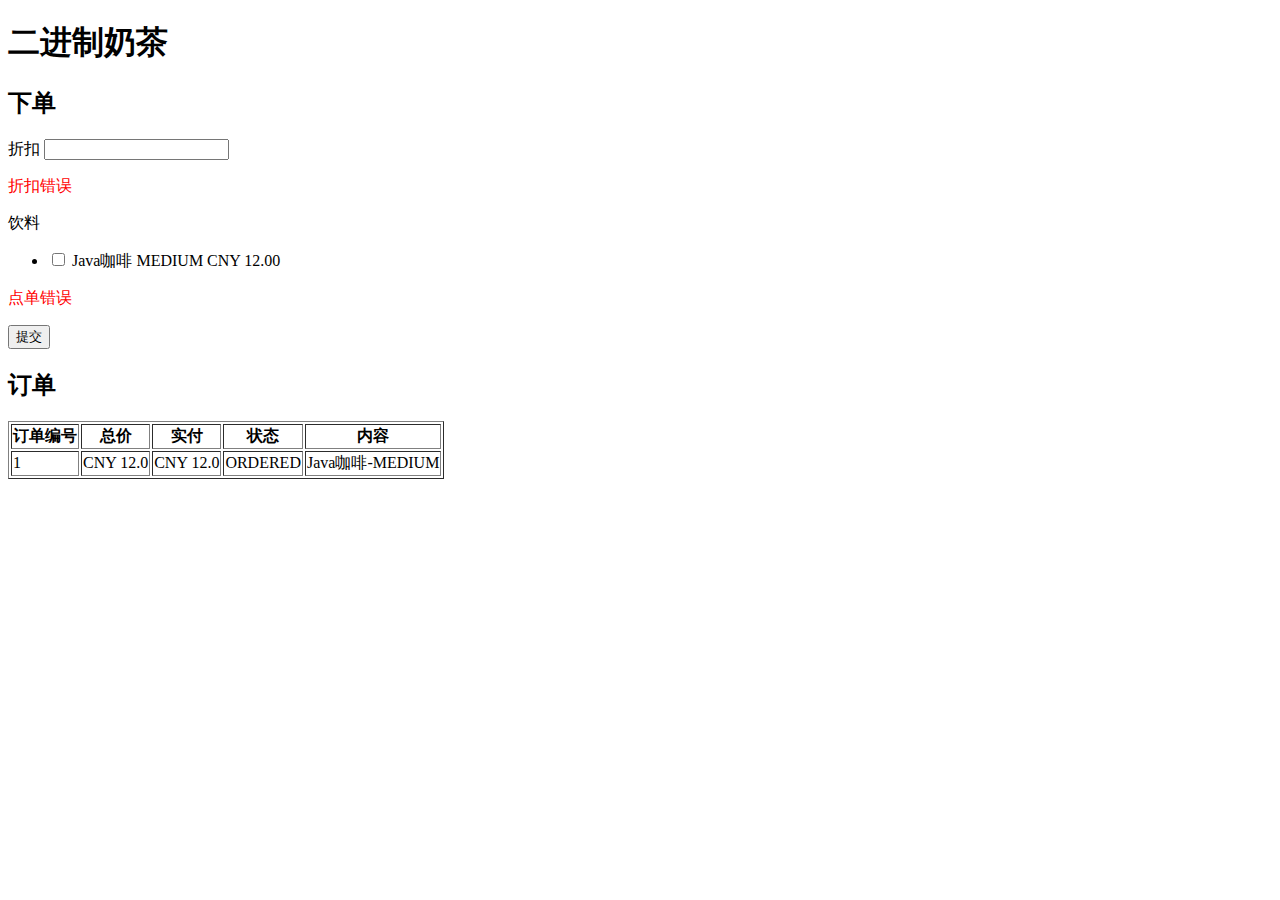
==== binarytea/src/main/resources/templates/order.html @ 8c0736d6 "沒有包含spring security 以及 jwt 的内容，也就是第9章" ====
<!DOCTYPE html>
<html lang="zh_CN" xmlns:th="http://www.thymeleaf.org">
    <head>
        <meta charset="UTF-8">
        <title>二进制奶茶</title>
    </head>
    <body>
        <h1>二进制奶茶</h1>
        <h2>下单</h2>
        <div>
            <form action="#" th:action="@{/order}" th:object="${newOrderForm}" method="post">
                <p>
                    <label>折扣</label>
                    <input type="number" th:field="*{discount}" th:value="*{discount}" />
                </p>
                <p>
                <p th:if="${#fields.hasErrors('discount')}" th:errors="*{discount}" style="color:red">折扣错误</p>
                <label>饮料</label>
                <ul>
                        <li th:each="item : ${items}">
                            <input type="checkbox" th:field="*{itemIdList}" th:value="${item.id}" />
                            <label th:text="${item.name}">Java咖啡</label>
                            <label th:text="${item.size}">MEDIUM</label>
                            <label th:text="${item.price}">CNY 12.00</label>
                        </li>
                    </ul>
                </p>
                <p th:if="${#fields.hasErrors('itemIdList')}" th:errors="*{itemIdList}" style="color:red">点单错误</p>
                <p>
                    <input type="submit" value="提交"/>
                </p>
            </form>
        </div>
        <h2>订单</h2>
        <div>
            <table border="1px">
                <thead>
                    <tr>
                        <th>订单编号</th>
                        <th>总价</th>
                        <th>实付</th>
                        <th>状态</th>
                        <th>内容</th>
                    </tr>
                </thead>
                <tbody>
                    <tr th:each="order : ${orders}">
                        <td th:text="${order.id}">1</td>
                        <td th:text="${order.amount.totalAmount}">CNY 12.0</td>
                        <td th:text="${order.amount.payAmount}">CNY 12.0</td>
                        <td th:text="${order.status}">ORDERED</td>
                        <td>
                            <div th:each="item : ${order.items}">
                                <label th:text="${item.name}">Java咖啡</label>-<label th:text="${item.size}">MEDIUM</label><br/>
                            </div>
                        </td>
                    </tr>
                </tbody>
            </table>
        </div>
    </body>
</html>
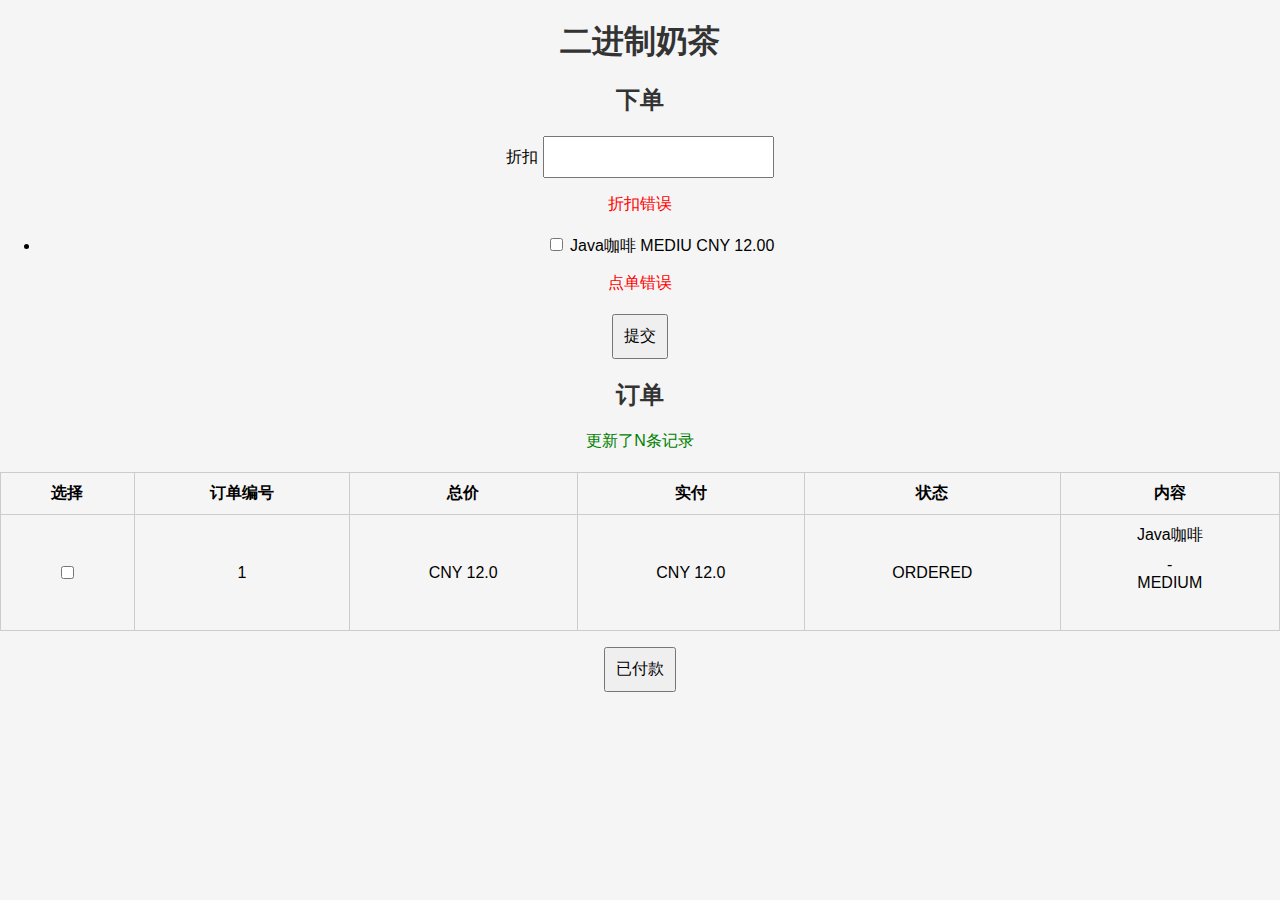
==== commit 292852f1: "CircuitBeaker AOP" ====
--- a/binarytea/src/main/resources/templates/order.html
+++ b/binarytea/src/main/resources/templates/order.html
@@ -1,62 +1,123 @@
 <!DOCTYPE html>
 <html lang="zh_CN" xmlns:th="http://www.thymeleaf.org">
-    <head>
-        <meta charset="UTF-8">
-        <title>二进制奶茶</title>
-    </head>
-    <body>
-        <h1>二进制奶茶</h1>
-        <h2>下单</h2>
-        <div>
-            <form action="#" th:action="@{/order}" th:object="${newOrderForm}" method="post">
-                <p>
-                    <label>折扣</label>
-                    <input type="number" th:field="*{discount}" th:value="*{discount}" />
-                </p>
-                <p>
-                <p th:if="${#fields.hasErrors('discount')}" th:errors="*{discount}" style="color:red">折扣错误</p>
-                <label>饮料</label>
-                <ul>
-                        <li th:each="item : ${items}">
-                            <input type="checkbox" th:field="*{itemIdList}" th:value="${item.id}" />
-                            <label th:text="${item.name}">Java咖啡</label>
-                            <label th:text="${item.size}">MEDIUM</label>
-                            <label th:text="${item.price}">CNY 12.00</label>
-                        </li>
-                    </ul>
-                </p>
-                <p th:if="${#fields.hasErrors('itemIdList')}" th:errors="*{itemIdList}" style="color:red">点单错误</p>
-                <p>
-                    <input type="submit" value="提交"/>
-                </p>
-            </form>
-        </div>
-        <h2>订单</h2>
-        <div>
-            <table border="1px">
-                <thead>
-                    <tr>
-                        <th>订单编号</th>
-                        <th>总价</th>
-                        <th>实付</th>
-                        <th>状态</th>
-                        <th>内容</th>
-                    </tr>
-                </thead>
-                <tbody>
-                    <tr th:each="order : ${orders}">
-                        <td th:text="${order.id}">1</td>
-                        <td th:text="${order.amount.totalAmount}">CNY 12.0</td>
-                        <td th:text="${order.amount.payAmount}">CNY 12.0</td>
-                        <td th:text="${order.status}">ORDERED</td>
-                        <td>
-                            <div th:each="item : ${order.items}">
-                                <label th:text="${item.name}">Java咖啡</label>-<label th:text="${item.size}">MEDIUM</label><br/>
-                            </div>
-                        </td>
-                    </tr>
-                </tbody>
-            </table>
-        </div>
-    </body>
-</html>+<head>
+    <meta charset="UTF-8">
+    <title>二进制奶茶</title>
+    <style>
+        body {
+            background-color: #f5f5f5;
+            font-family: Arial, sans-serif;
+            margin: 0;
+            padding: 0;
+        }
+
+        h1, h2 {
+            text-align: center;
+            color: #333;
+            margin: 20px 0;
+        }
+
+        form {
+            text-align: center;
+            margin: 20px auto;
+        }
+
+        label {
+            display: block;
+            margin-bottom: 10px;
+            font-size: 16px;
+        }
+
+        input[type="number"], input[type="submit"] {
+            padding: 10px;
+            font-size: 16px;
+        }
+
+        table {
+            width: 100%;
+            border-collapse: collapse;
+            margin-top: 20px;
+        }
+
+        th, td {
+            border: 1px solid #ccc;
+            padding: 10px;
+            text-align: center;
+        }
+
+        .success-message {
+            text-align: center;
+            color: green;
+            margin-bottom: 20px;
+        }
+
+        .error-message {
+            text-align: center;
+            color: red;
+            margin-bottom: 20px;
+        }
+    </style>
+</head>
+<body>
+<h1>二进制奶茶</h1>
+<h2>下单</h2>
+<div>
+    <form action="#" th:action="@{/order}" th:object="${newOrderForm}" method="post">
+        <p>
+            <span>折扣</span>
+            <input type="number" th:field="*{discount}" th:value="*{discount}"/>
+        </p>
+        <p th:if="${#fields.hasErrors('discount')}" class="error-message" th:errors="*{discount}">折扣错误</p>
+        <ul>
+            <li th:each="item : ${items}">
+                <input type="checkbox" th:field="*{itemIdList}" th:value="${item.id}"/>
+                <span th:text="${item.name}">Java咖啡</span>
+                <span th:text="${item.size}">MEDIU</span>
+                <span th:text="${item.price}">CNY 12.00</span>
+            </li>
+        </ul>
+        <p th:if="${#fields.hasErrors('itemIdList')}" class="error-message" th:errors="*{itemIdList}">点单错误</p>
+        <p>
+            <input type="submit" value="提交"/>
+        </p>
+    </form>
+</div>
+<h2>订单</h2>
+<div>
+    <form action="#" th:action="@{/order}" method="post">
+        <p th:if="${success_count != null}" class="success-message">更新了<span th:text="${success_count}">N</span>条记录
+        </p>
+        <table>
+            <thead>
+            <tr>
+                <th>选择</th>
+                <th>订单编号</th>
+                <th>总价</th>
+                <th>实付</th>
+                <th>状态</th>
+                <th>内容</th>
+            </tr>
+            </thead>
+            <tbody>
+            <tr th:each="order : ${orders}">
+                <td><input name="id" type="checkbox" th:value="${order.id}" value="1"/></td>
+                <td th:text="${order.id}">1</td>
+                <td th:text="${order.amount.totalAmount}">CNY 12.0</td>
+                <td th:text="${order.amount.payAmount}">CNY 12.0</td>
+                <td th:text="${order.status}">ORDERED</td>
+                <td>
+                    <div th:each="item : ${order.items}">
+                        <label th:text="${item.name}">Java咖啡</label>-<label th:text="${item.size}">MEDIUM</label><br/>
+                    </div>
+                </td>
+            </tr>
+            </tbody>
+        </table>
+        <p>
+            <input type="submit" value="已付款"/>
+            <input type="hidden" name="_method" value="put"/>
+        </p>
+    </form>
+</div>
+</body>
+</html>
